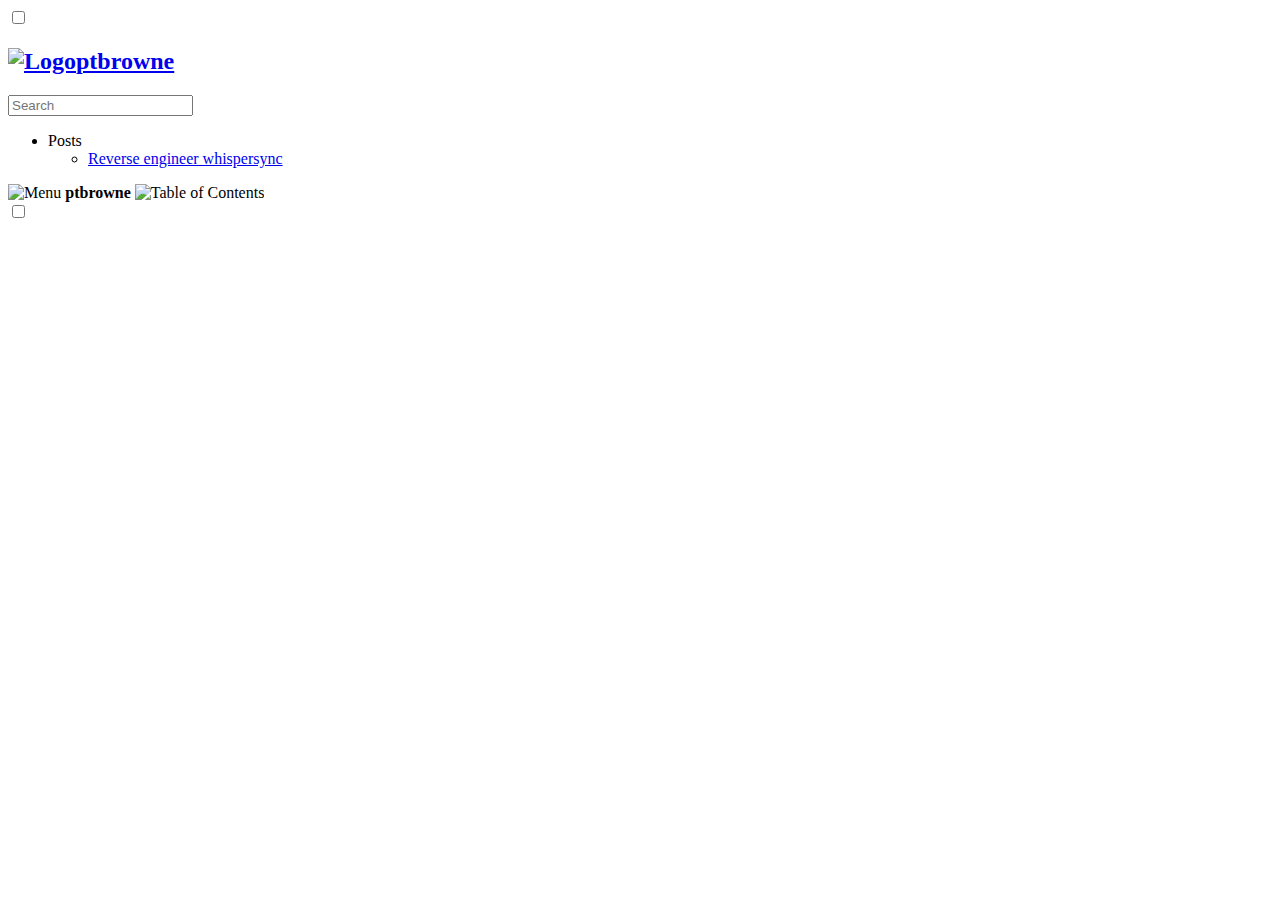
==== public/index.html @ 869dbd75 "feat: First commit" ====
<!DOCTYPE html>
<html lang="en" dir=>

<head>
	<meta name="generator" content="Hugo 0.78.2" />
  <meta charset="UTF-8">
<meta name="viewport" content="width=device-width, initial-scale=1.0">
<meta name="description" content="">
<meta name="theme-color" content="#FFFFFF"><meta property="og:title" content="ptbrowne" />
<meta property="og:description" content="" />
<meta property="og:type" content="website" />
<meta property="og:url" content="/" />
<meta property="og:updated_time" content="2020-05-26T00:06:49+02:00" />
<title>ptbrowne | ptbrowne</title>
<link rel="manifest" href="/manifest.json">
<link rel="icon" href="/favicon.png" type="image/x-icon">
<link rel="stylesheet" href="/book.min.e4b857e9617eac4a4a1c3dabb6c9228cf9db3603a53343a0cb0bffd23f69f056.css" integrity="sha256-5LhX6WF&#43;rEpKHD2rtskijPnbNgOlM0Ogywv/0j9p8FY=">
<script defer src="/en.search.min.d58ef12b2951c566eeaae97cb93683a4c2ec973d4e4abf108b1b44d0a016848a.js" integrity="sha256-1Y7xKylRxWbuqul8uTaDpMLslz1OSr8QixtE0KAWhIo="></script>
<link rel="alternate" type="application/rss+xml" href="/index.xml" title="ptbrowne" />
<!--
Made with Book Theme
https://github.com/alex-shpak/hugo-book
-->

  <link rel="stylesheet" href="/lightbox/lightbox.min.css">
<script src="/lightbox/lightbox-plus-jquery.min.js"></script>

</head>

<body dir=>
  <input type="checkbox" class="hidden" id="menu-control" />
  <main class="container flex">
    <aside class="book-menu">
      
  <nav>
<h2 class="book-brand">
  <a href="/"><img src="/logo.png" alt="Logo" /><span>ptbrowne</span>
  </a>
</h2>


<div class="book-search">
  <input type="text" id="book-search-input" placeholder="Search" aria-label="Search" maxlength="64" data-hotkeys="s/" />
  <div class="book-search-spinner hidden"></div>
  <ul id="book-search-results"></ul>
</div>











  

  



  
  
  
  

  
  <ul>
    
      
        <li>
          
  
    <span>Posts</span>
  

          
  
  
  

  
  <ul>
    
      
        <li>
          
  
    <a href="/posts/whispersync-reverse-engineering/" class="">Reverse engineer whispersync</a>
  

        </li>
      
    
  </ul>
  

        </li>
      
    
  </ul>
  















</nav>




  <script>(function(){var menu=document.querySelector("aside.book-menu nav");addEventListener("beforeunload",function(event){localStorage.setItem("menu.scrollTop",menu.scrollTop);});menu.scrollTop=localStorage.getItem("menu.scrollTop");})();</script>


 
    </aside>

    <div class="book-page">
      <header class="book-header">
        
  <div class="flex align-center justify-between">
  <label for="menu-control">
    <img src="/svg/menu.svg" class="book-icon" alt="Menu" />
  </label>

  <strong>ptbrowne</strong>

  <label for="toc-control">
    
    <img src="/svg/toc.svg" class="book-icon" alt="Table of Contents" />
    
  </label>
</div>


  
    <input type="checkbox" class="hidden" id="toc-control" />
    <aside class="hidden clearfix">
      
  


    </aside>
  
 
      </header>

      
      
  <article class="markdown"></article>
 
      

      <footer class="book-footer">
        
  <div class="flex flex-wrap justify-between">





</div>

 
        
      </footer>

      
  
 

      <label for="menu-control" class="hidden book-menu-overlay"></label>
    </div>

    
    <aside class="book-toc">
      
  

 
    </aside>
    
  </main>

  
</body>

</html>
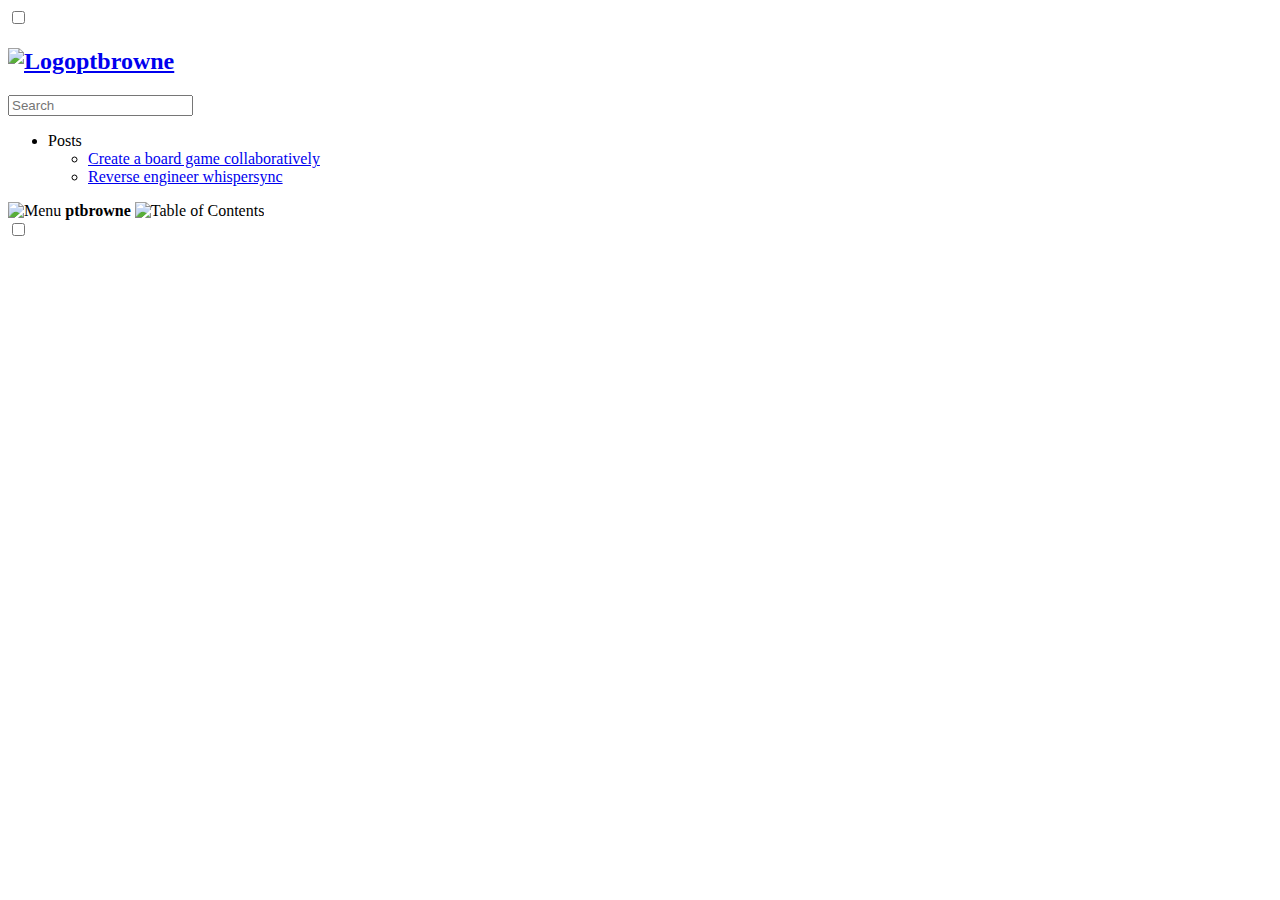
==== commit e22b4b79: "rebuilding site Mon Jan  4 19:54:05 CET 2021" ====
--- a/public/index.html
+++ b/public/index.html
@@ -15,7 +15,7 @@
 <link rel="manifest" href="/manifest.json">
 <link rel="icon" href="/favicon.png" type="image/x-icon">
 <link rel="stylesheet" href="/book.min.e4b857e9617eac4a4a1c3dabb6c9228cf9db3603a53343a0cb0bffd23f69f056.css" integrity="sha256-5LhX6WF&#43;rEpKHD2rtskijPnbNgOlM0Ogywv/0j9p8FY=">
-<script defer src="/en.search.min.d58ef12b2951c566eeaae97cb93683a4c2ec973d4e4abf108b1b44d0a016848a.js" integrity="sha256-1Y7xKylRxWbuqul8uTaDpMLslz1OSr8QixtE0KAWhIo="></script>
+<script defer src="/en.search.min.6446f15a1ebc30632d5d11ef14d554908ea85e5ca5f44e686b8350bfa0dc3a5a.js" integrity="sha256-ZEbxWh68MGMtXRHvFNVUkI6oXlyl9E5oa4NQv6DcOlo="></script>
 <link rel="alternate" type="application/rss+xml" href="/index.xml" title="ptbrowne" />
 <!--
 Made with Book Theme
@@ -83,6 +83,16 @@
 
   
   <ul>
+    
+      
+        <li>
+          
+  
+    <a href="/posts/zns-quest/" class="">Create a board game collaboratively</a>
+  
+
+        </li>
+      
     
       
         <li>
